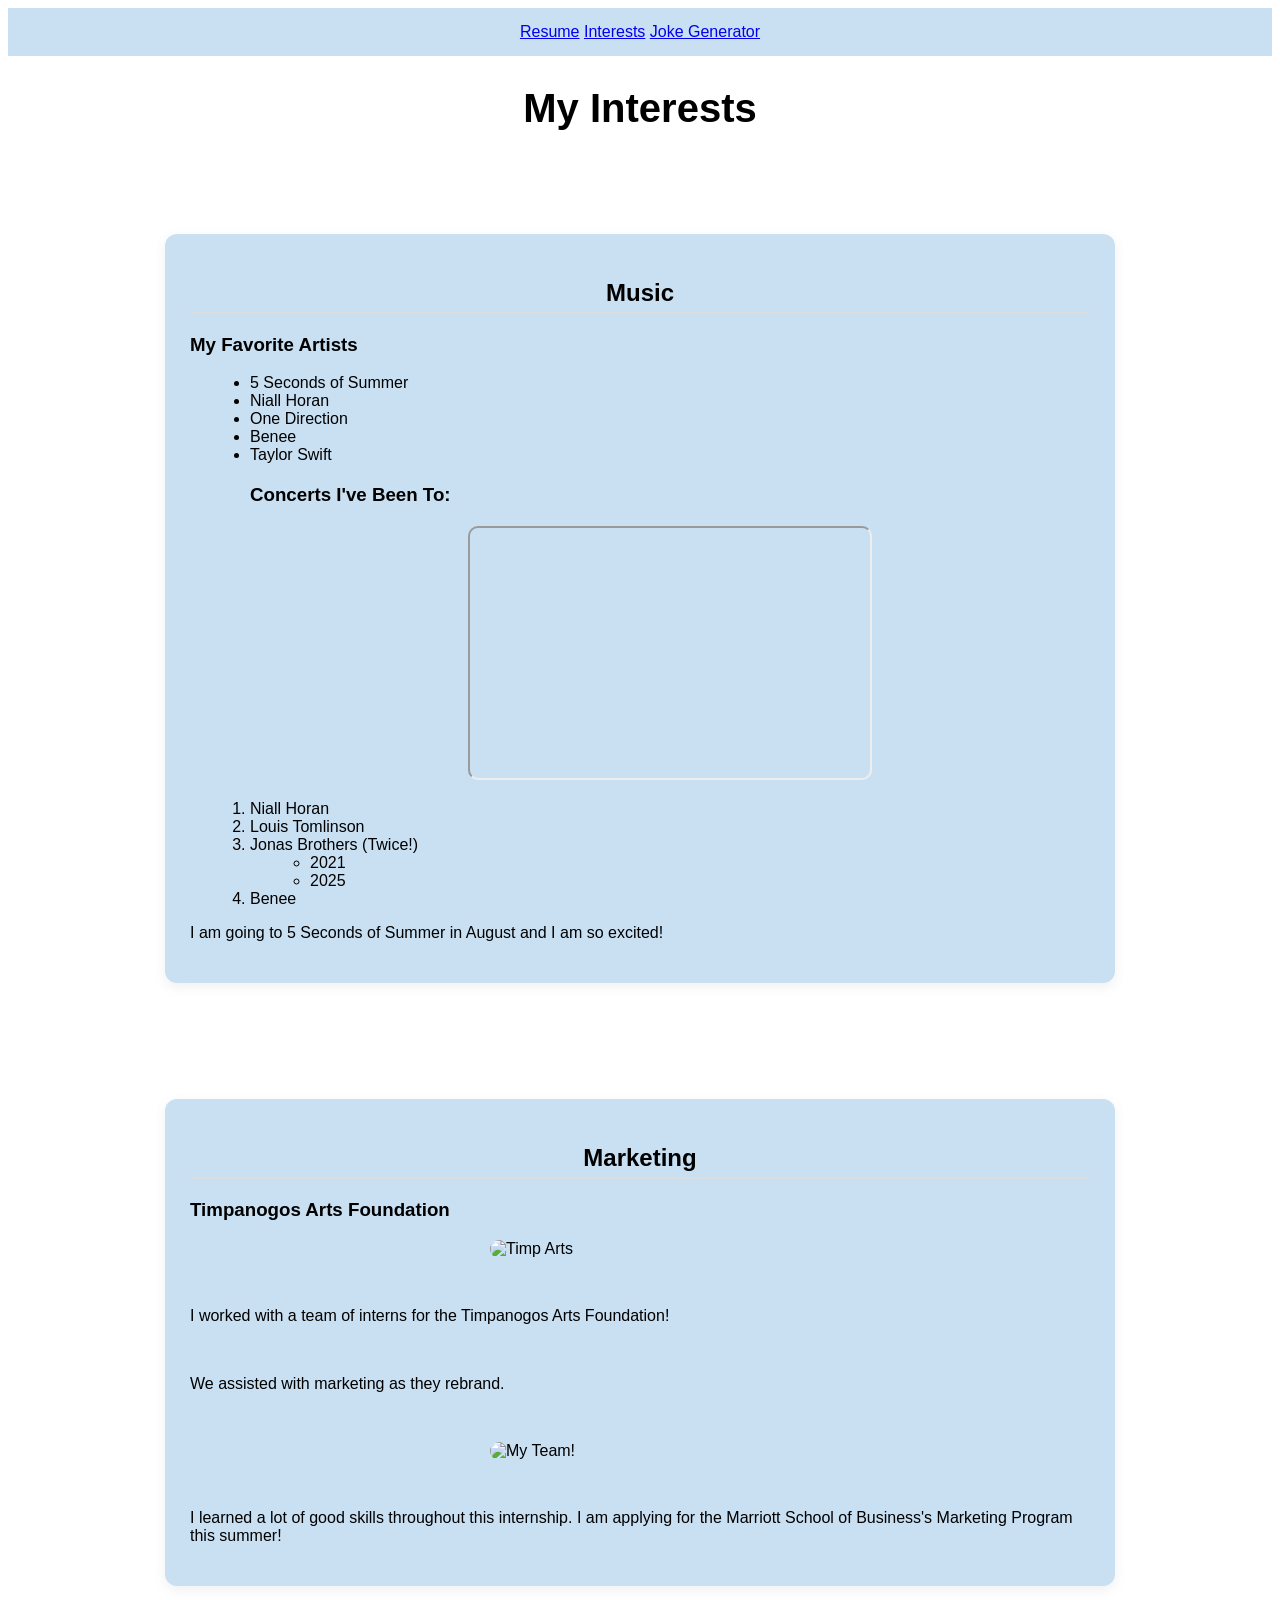
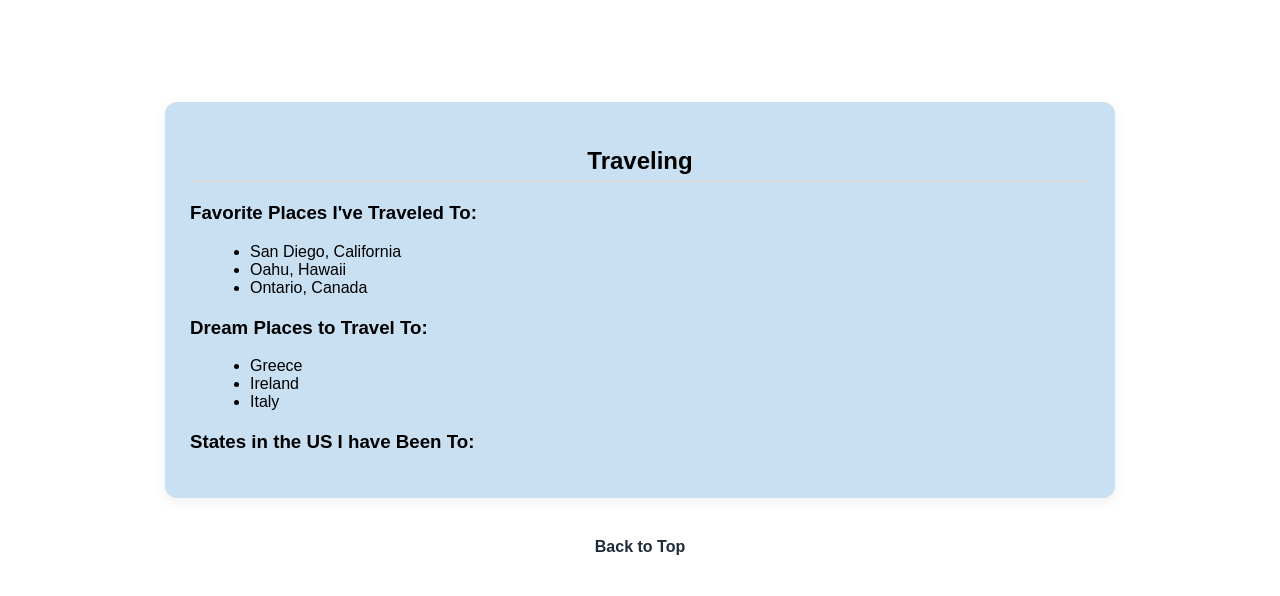
==== fromScratch.html @ a5f7d346 "Add files via upload" ====
<!DOCTYPE html>
<html lang="en">

<head>
    <link rel="stylesheet" href="../css/myStlyes.css" />
    <meta charset="UTF-8">
    <meta name="viewport" content="width=device-width, initial-scale=1.0">
    <title>My Interests</title>
</head>
<body>
 <div class = "container">                
   <div class="nav">
    <a href="index.html">Resume</a>
    <a href="fromScratch.html">Interests</a>
    <a href="AI.html">Joke Generator</a>
    </div>
                        
                            <h1 id="top">My Interests</h1>
                        <br> <br>
                        <div class="section">
                            <h2>Music</h2>
                            
                            <h3>My Favorite Artists</h3>
                            <ul>
                                <li>5 Seconds of Summer</li>
                                <li>Niall Horan</li>
                                <li>One Direction</li>
                                <li>Benee</li>
                                <li>Taylor Swift</li>
                            </ul>
                            <ol>
                            <h3>Concerts I've Been To:</h3>

                        
                            <iframe width="400" height="250"
                                src="https://www.youtube.com/embed/OgwjREiMmHk?si=Wa_-u55HKC1NH9zz"
                                allowfullscreen>
                            </iframe>
                                
                                    <li>Niall Horan</li>
                                    <li>Louis Tomlinson</li>
                                    
                                    <li>Jonas Brothers (Twice!)</li>
                                    <ul>
                                        <li>2021</li>
                                        <li>2025</li>
                                    </ul>
                                    <li>Benee</li>

                                </ol>
                            
                                <p>I am going to 5 Seconds of Summer in August and I am so excited!</p>
                         </div>
                                <br> <br>
                            <div class="section">
                            <h2>Marketing</h2>
                    <h3>Timpanogos Arts Foundation</h3>
                    <img src="assets/img/Timpanogos Arts Foundation logo design.png" alt="Timp Arts" width="300">
                    <br>
                    <p>I worked with a team of interns for the Timpanogos Arts Foundation!</p>
                            <br>
                               <p>We assisted with marketing as they rebrand.</p>
                               <br>
                            <img src="assets/img/name.jpeg" alt="My Team!" width="300">
                            <br>
                            <p>I learned a lot of good skills throughout this internship. I am applying for the Marriott School of Business's Marketing Program this summer!</p>
                       </div>
                            <br> <br>
                        <div class="section">
                
                
                            <h2>Traveling</h2>
                        <h3>Favorite Places I've Traveled To:</h3>
                        <ul>
                            <li>San Diego, California</li>
                            <li>Oahu, Hawaii</li>
                            <li>Ontario, Canada</li>
                        </ul>
                        <h3>Dream Places to Travel To:</h3>
                        <ul>
                            <li>Greece</li>
                            <li>Ireland</li>
                            <li>Italy</li>
                        </ul>
                        <h3>States in the US I have Been To:</h3>
                <div class='tableauPlaceholder' id='viz1776836251796' style='position: relative'><noscript><a href='#'><img alt=' ' src='https:&#47;&#47;public.tableau.com&#47;static&#47;images&#47;Tr&#47;TraveledStates&#47;Sheet1&#47;1_rss.png' style='border: none' /></a></noscript><object class='tableauViz'  style='display:none;'><param name='host_url' value='https%3A%2F%2Fpublic.tableau.com%2F' /> <param name='embed_code_version' value='3' /> <param name='site_root' value='' /><param name='name' value='TraveledStates&#47;Sheet1' /><param name='tabs' value='no' /><param name='toolbar' value='yes' /><param name='static_image' value='https:&#47;&#47;public.tableau.com&#47;static&#47;images&#47;Tr&#47;TraveledStates&#47;Sheet1&#47;1.png' /> <param name='animate_transition' value='yes' /><param name='display_static_image' value='yes' /><param name='display_spinner' value='yes' /><param name='display_overlay' value='yes' /><param name='display_count' value='yes' /><param name='language' value='en-US' /><param name='filter' value='publish=yes' /></object></div>                <script type='text/javascript'>                    var divElement = document.getElementById('viz1776836251796');                    var vizElement = divElement.getElementsByTagName('object')[0];                    vizElement.style.width='100%';vizElement.style.height=(divElement.offsetWidth*0.75)+'px';                    var scriptElement = document.createElement('script');                    scriptElement.src = 'https://public.tableau.com/javascripts/api/viz_v1.js';                    vizElement.parentNode.insertBefore(scriptElement, vizElement);                </script>
                        </div>
                      <a href="#top">Back to Top</a>  

                    

                            
   </div> 
</body>
</html>
---- css/myStlyes.css ----
body {
    margin: 3;
    Font-family: 'Montserrat', sans-serif;
    background-color: grey
    color: black
}


.nav {
    background-color:rgb(201, 224, 243);
    padding: 15px;
    text-align: center; 
}



h1 {
    text-align: center;
    margin-top: 30px;
    font-size: 40px;
}

.section {
    background-color: rgb(201, 224, 243);
    margin: 40px auto;
    padding: 25px;
    width: 80%;
    max-width: 900px;
    border-radius: 12px;
    box-shadow: 0 4px 12px rgba(115, 111, 111, 0.1);
}

.section h2 {
    border-bottom: 2px solid #ddd;
    padding-bottom: 5px;
    margin-bottom: 15px;
    text-align: center
}

.section h3 {
    margin-top: 20px;
}


ul, ol {
    margin-left: 20px;
}


img {
    display: block;
    margin: 15px auto;
    border-radius: 10px;
    max-width: 100%;
}

iframe {
    display: block;
    margin: 20px auto;
    border-radius: 10px;
}


.tableauPlaceholder {
    margin-top: 20px;
}


a[href="#top"] {
    display: block;
    text-align: center;
    margin: 40px 0;
    font-weight: bold;
    text-decoration: none;
    color: #1e2a38;
}

a[href="#top"]:hover {
    color: #f94144;
}
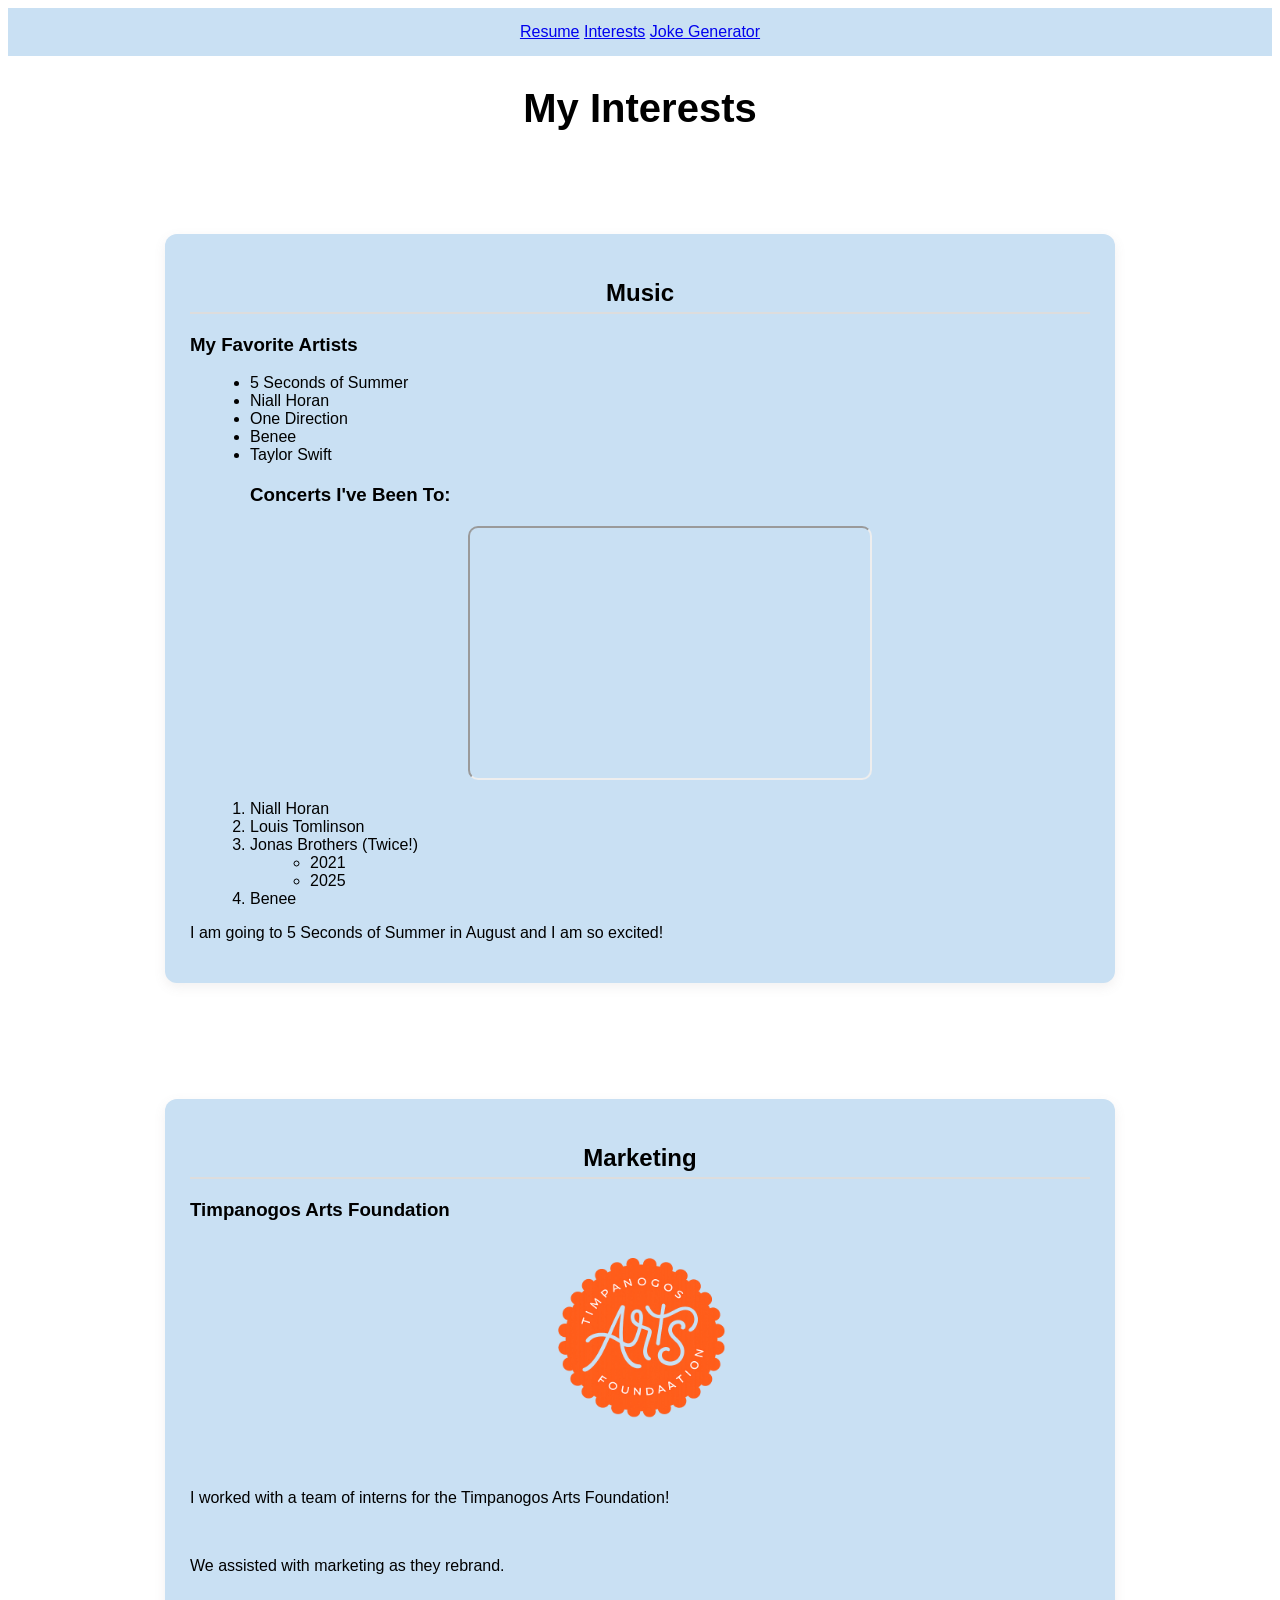
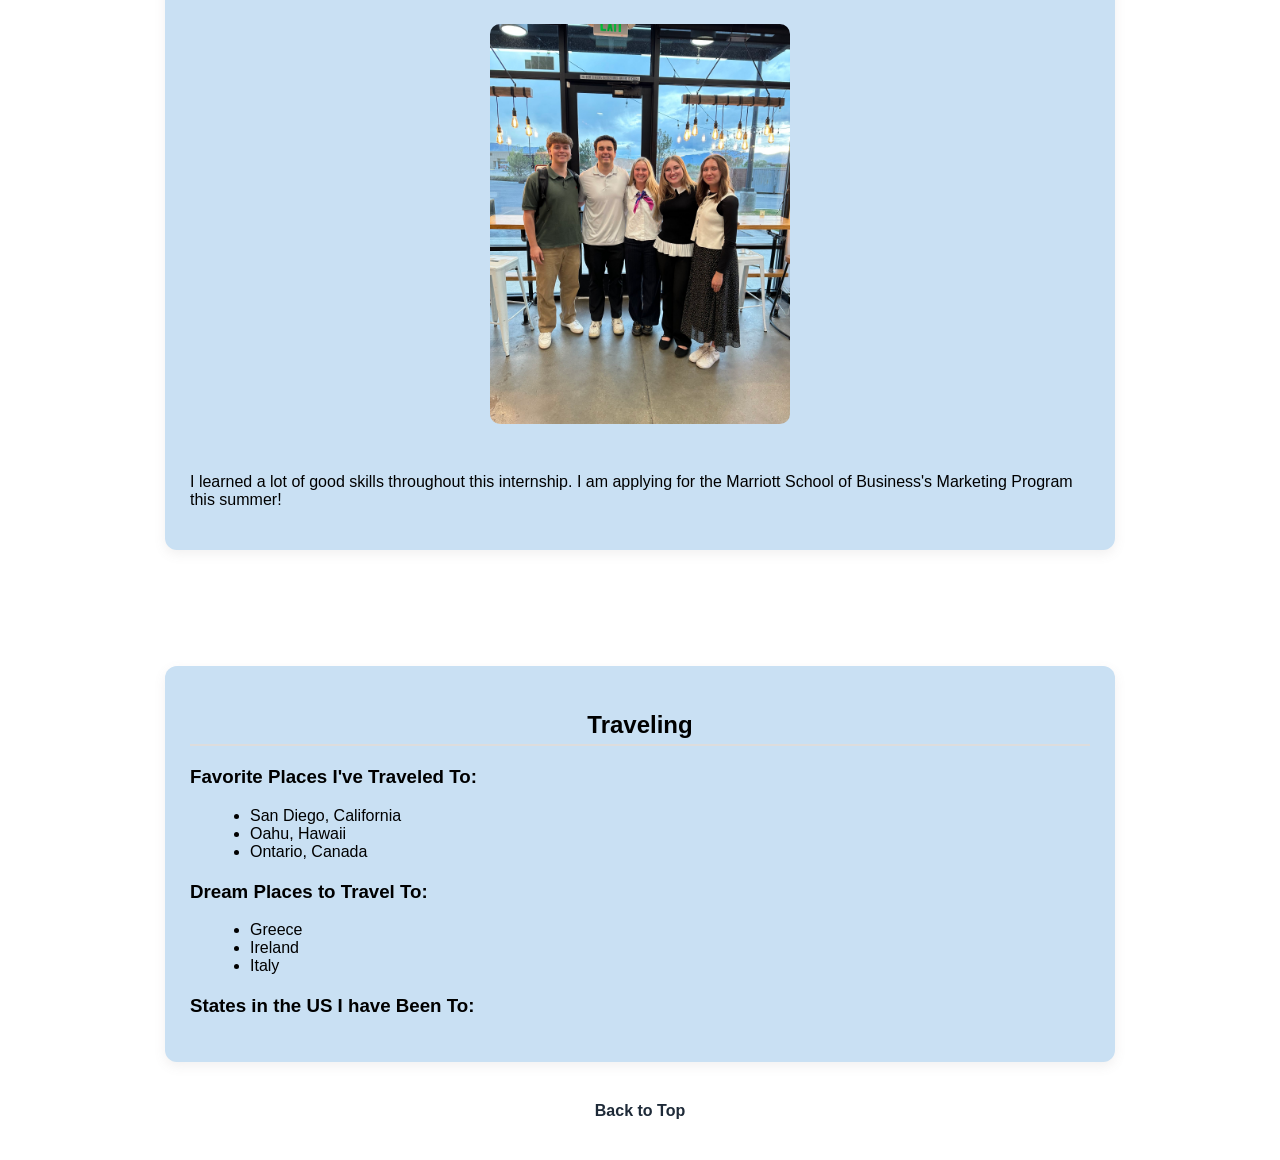
==== commit bff97913: "Update fromScratch.html" ====
--- a/fromScratch.html
+++ b/fromScratch.html
@@ -2,7 +2,7 @@
 <html lang="en">
 
 <head>
-    <link rel="stylesheet" href="../css/myStlyes.css" />
+    <link rel="stylesheet" href="css/myStlyes.css" />
     <meta charset="UTF-8">
     <meta name="viewport" content="width=device-width, initial-scale=1.0">
     <title>My Interests</title>
@@ -55,13 +55,13 @@
                             <div class="section">
                             <h2>Marketing</h2>
                     <h3>Timpanogos Arts Foundation</h3>
-                    <img src="assets/img/Timpanogos Arts Foundation logo design.png" alt="Timp Arts" width="300">
+                    <img src="img/Timpanogos Arts Foundation logo design.png" alt="Timp Arts" width="300">
                     <br>
                     <p>I worked with a team of interns for the Timpanogos Arts Foundation!</p>
                             <br>
                                <p>We assisted with marketing as they rebrand.</p>
                                <br>
-                            <img src="assets/img/name.jpeg" alt="My Team!" width="300">
+                            <img src="img/name.jpeg" alt="My Team!" width="300">
                             <br>
                             <p>I learned a lot of good skills throughout this internship. I am applying for the Marriott School of Business's Marketing Program this summer!</p>
                        </div>
@@ -92,4 +92,4 @@
                             
    </div> 
 </body>
-</html>+</html>
